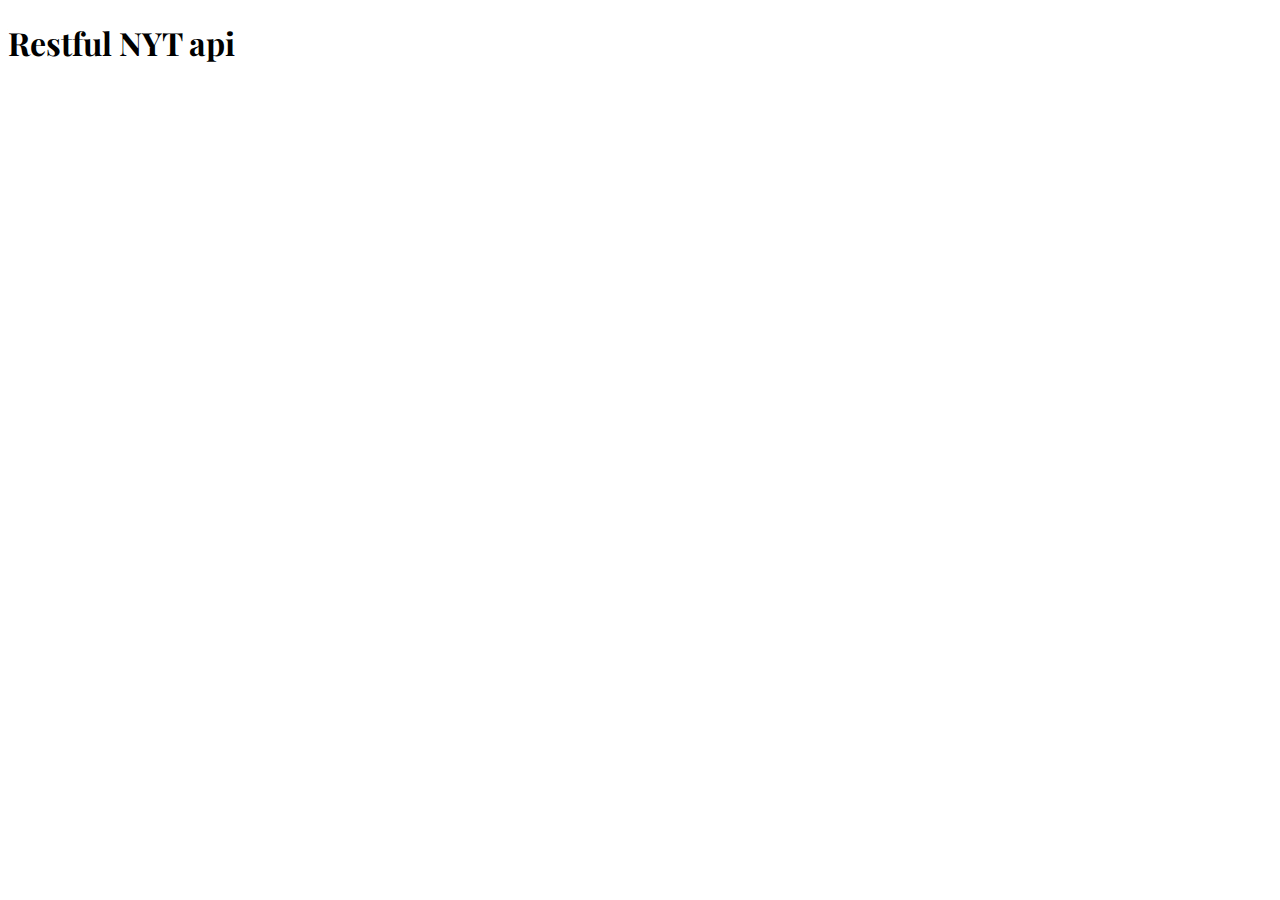
==== restful-nyt-api.html @ dd6c52e3 "nyt api init and files cleanup to folders" ====
<!DOCTYPE html>
<html>
    <head>
        <title>Working with NYT api</title>

        <meta charset="utf-8" />
        <link rel="stylesheet" href="styles/restful-nyt-api-style.css" />
        <link rel="stylesheet" href="https://fonts.googleapis.com/css?family=Playfair%20Display" />
        <script src="scripts/restful-nyt-api-main.js" defer></script>
    </head>
    
    <body>
        <h1>Restful NYT api</h1>
    </body>
</html>
---- styles/restful-nyt-api-style.css ----
body
{
    font-family: "Playfair Display";
}
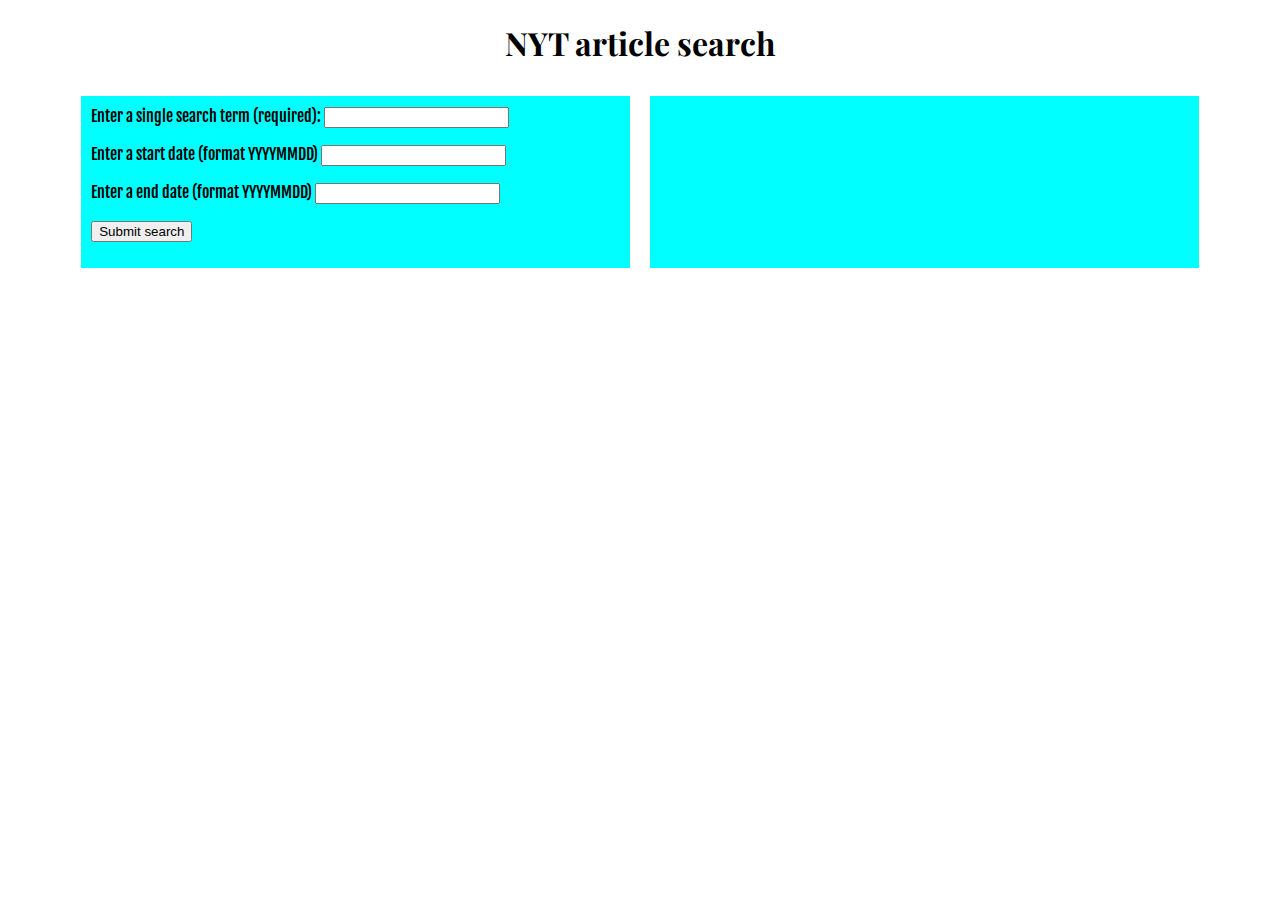
==== commit e35076d0: "constructed correct url pattern" ====
--- a/restful-nyt-api.html
+++ b/restful-nyt-api.html
@@ -6,10 +6,48 @@
         <meta charset="utf-8" />
         <link rel="stylesheet" href="styles/restful-nyt-api-style.css" />
         <link rel="stylesheet" href="https://fonts.googleapis.com/css?family=Playfair%20Display" />
+        <link rel="stylesheet" href="https://fonts.googleapis.com/css?family=Fjalla%20One" />
         <script src="scripts/restful-nyt-api-main.js" defer></script>
     </head>
     
     <body>
-        <h1>Restful NYT api</h1>
+        <header>
+            <h1>NYT article search</h1>
+        </header>
+
+        <div class="wrapper">
+
+            <div class="controls">
+                <form>
+                    <p>
+                        <label for="search">Enter a single search term (required):</label>
+                        <input type="text" class="search-term" required />
+                    </p>
+                    <p>
+                        <label for="start-date">Enter a start date (format YYYYMMDD)</label>
+                        <input type="text" class="start-date" pattern="[0-9]{8}" />
+                    </p>
+                    <p>
+                        <label for="end-date">Enter a end date (format YYYYMMDD)</label>
+                        <input type="text" class="end-date" />
+                    </p>
+                    <p>
+                        <button type="button" class="submit">Submit search</button>
+                    </p>
+                </form>
+            </div>
+
+            <div class="results">
+                <nav>
+                    <button class="prev">Previous 10</button>
+                    <button class="next">Next 10</button>
+                </nav>
+    
+                <section>
+    
+                </section>
+            </div>
+
+        </div>
     </body>
 </html>--- a/styles/restful-nyt-api-style.css
+++ b/styles/restful-nyt-api-style.css
@@ -1,4 +1,42 @@
 body
 {
+    font-family: "Fjalla One";
+}
+
+header
+{
     font-family: "Playfair Display";
-}+    text-align: center;
+}
+
+.wrapper
+{
+    width: 90%;
+    display: flex;
+    margin: 0 auto;
+    justify-content: space-between;
+}
+
+.controls, .results
+{
+    flex: 1;
+    padding: 10px;
+    margin: 10px;
+    background-color: aqua;
+}
+
+form p:nth-of-type(1)
+{
+    margin-top: 0;
+}
+
+.prev
+{
+    float: left;
+}
+
+.next
+{
+    float: right;
+}
+
